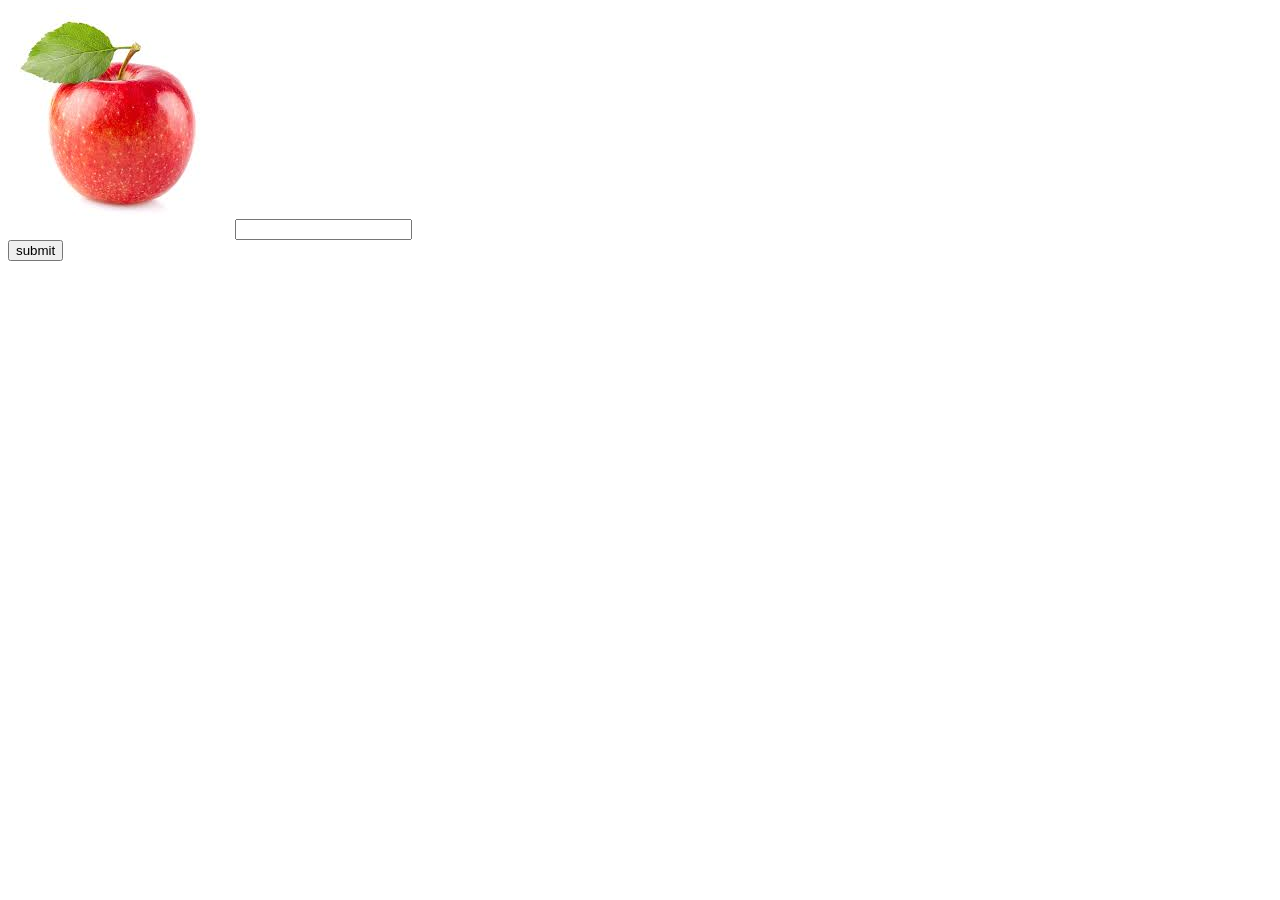
==== Learn It/index.html @ 683e8224 "fixed If the user types no answer nothing will befall and will said to add a answer and after 1000ms" ====
<!DOCTYPE html>
<html lang="en">

<head>
    <meta charset="UTF-8">
    <meta name="viewport" content="width=device-width, initial-scale=1.0">
    <title>Document</title>
    <link rel="stylesheet" href="styles.css">
</head>

<body>
    <div class="container">
        <img class="fruit" src="fruits/apple.jpeg" alt="fruit">
        <input id="answer" type="text">
     
       <!--<p class="a">answer</p>-->
    </div>
       <button class="submit">submit</button>
       <p class="result"></p>
    <script src="app.js"></script>
</body>
</html>
---- Learn It/styles.css ----
p::first-letter{
    text-transform: uppercase;
}
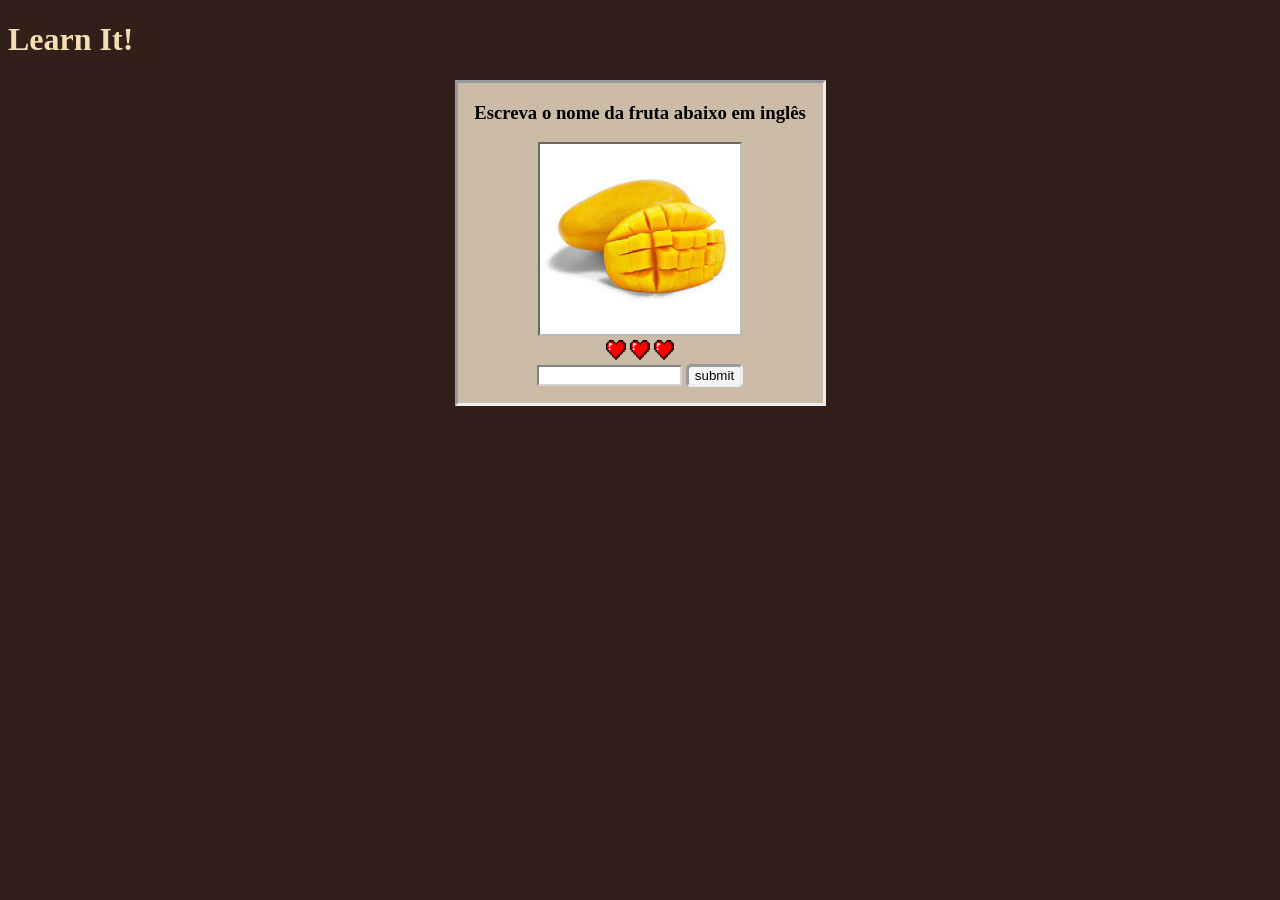
==== commit 22b47f5b: "learn it version 1 complete ( fruit display update)" ====
--- a/Learn It/index.html
+++ b/Learn It/index.html
@@ -9,14 +9,26 @@
 </head>
 
 <body>
-    <div class="container">
-        <img class="fruit" src="fruits/apple.jpeg" alt="fruit">
-        <input id="answer" type="text">
-     
-       <!--<p class="a">answer</p>-->
+    <h1>Learn It!</h1>
+    
+    <div class="grid-container game">
+
+        <div class="grid-item">
+            <h3 class="h3"> Escreva o nome da fruta abaixo em inglês</h3>
+            <div class="game"> <img class="image" src="fruits/apple.jpeg" alt=""> <br>
+            <div class="hearts"></div>
+
+
+            <input id="answer" type="text" />
+            <button class="submit">submit</button></div>
+           
+            <p class="text"></p>
+        </div>
+
+       
     </div>
-       <button class="submit">submit</button>
-       <p class="result"></p>
+    
     <script src="app.js"></script>
 </body>
+
 </html>
--- a/Learn It/styles.css
+++ b/Learn It/styles.css
@@ -1,3 +1,52 @@
-p::first-letter{
+p::first-letter {
     text-transform: uppercase;
 }
+
+body{
+    background-color: #331F19;;
+}
+h1{
+    color: wheat
+}
+.grid-container {
+    display: grid;
+justify-items: center;
+}
+
+.grid-item {
+    text-align: center;
+    width: 365px;
+    height:auto ;
+    background-color: #CBBBA7;
+    gap: 10px 5px;
+    border: inset 3px;
+}
+
+.h{
+ width:20px;
+  height: 20px;
+  border: none;
+}
+img{
+    position: relative;
+    width: 200px;
+    height: 190px;
+    border: inset 2px #bbbcb8;
+}
+input{
+    width:137px;
+    border: inset 2px rgb(215, 211, 211);
+}
+button{
+    background-color: whitesmoke;;
+    color: black;
+    border-radius: 5px;
+    padding: 10px 20xp;
+    border: inset;
+}
+.game-over {
+    display: flex;
+    color: wheat;
+    justify-content: center;
+    text-align: center;
+}
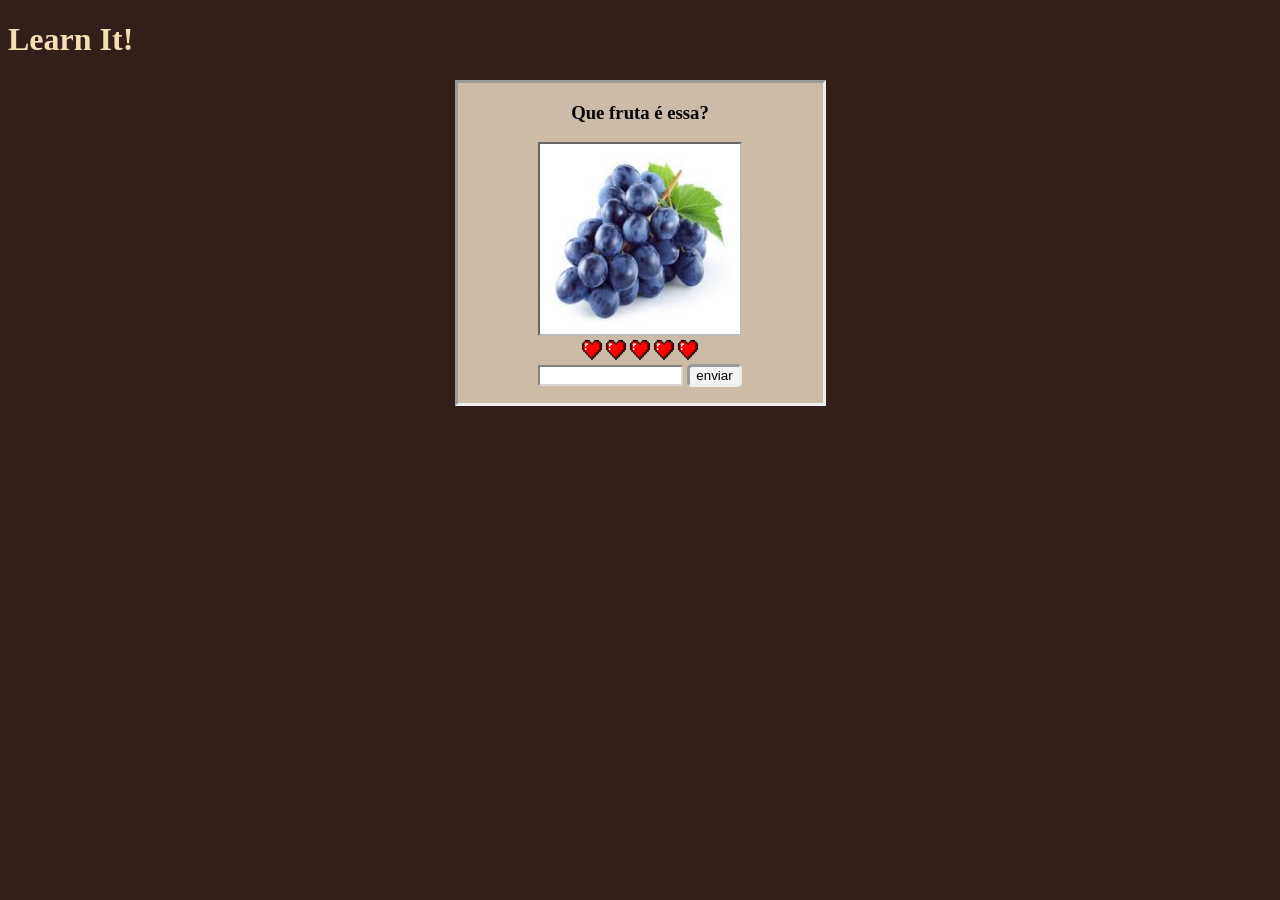
==== commit 5c4fdc6c: "learn it v1.0.1" ====
--- a/Learn It/index.html
+++ b/Learn It/index.html
@@ -14,13 +14,13 @@
     <div class="grid-container game">
 
         <div class="grid-item">
-            <h3 class="h3"> Escreva o nome da fruta abaixo em inglês</h3>
+            <h3 class="h3"> Que fruta é essa?</h3>
             <div class="game"> <img class="image" src="fruits/apple.jpeg" alt=""> <br>
             <div class="hearts"></div>
 
 
             <input id="answer" type="text" />
-            <button class="submit">submit</button></div>
+            <button class="submit">enviar</button></div>
            
             <p class="text"></p>
         </div>
